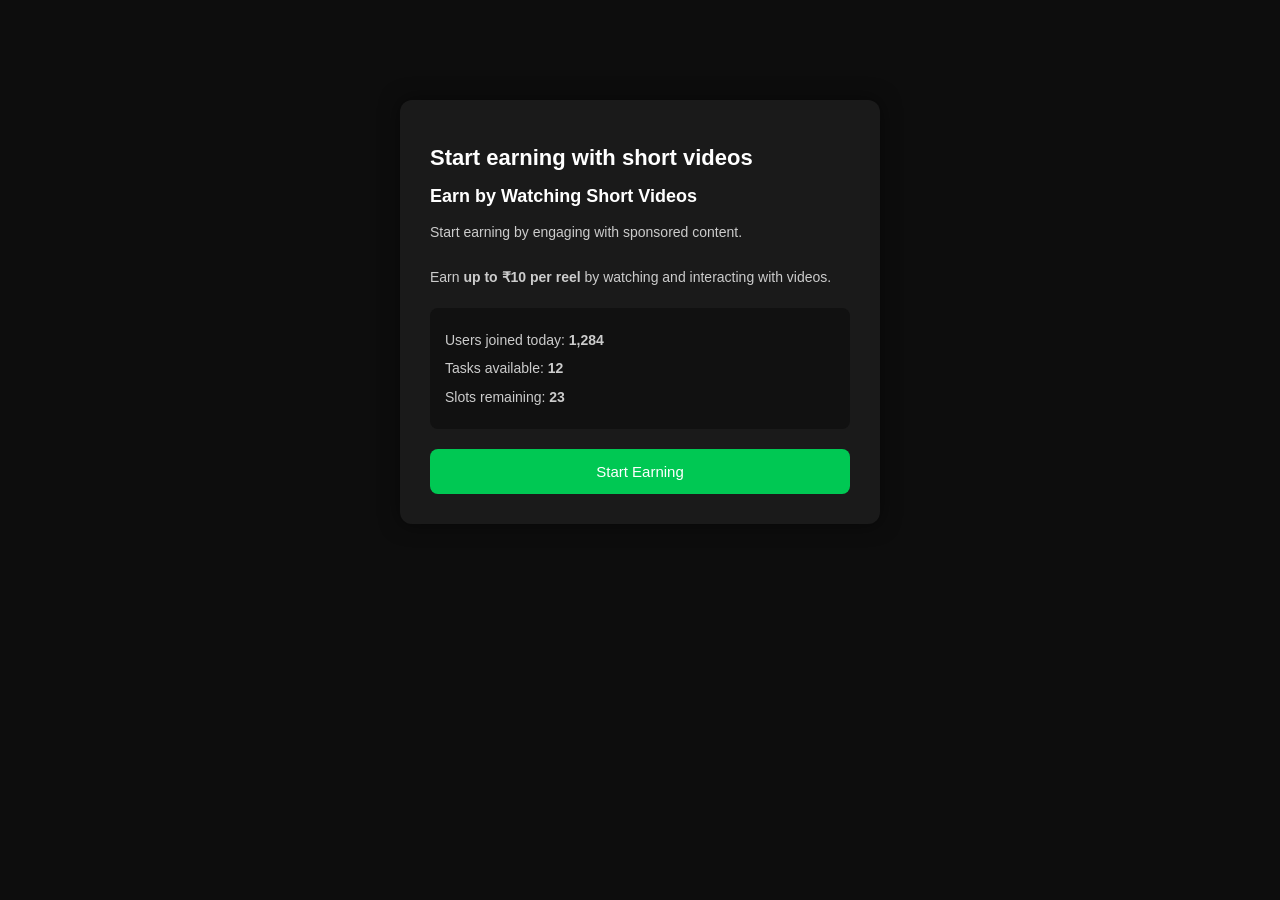
==== index.html @ 8b606b23 "Add files via upload Prank project" ====
<!DOCTYPE html>
<html lang="en">
<head>
<meta charset="UTF-8">
<meta name="viewport" content="width=device-width, initial-scale=1.0">
<title>Earn Online</title>
<link rel="icon" href="img/favicon.png">
<link rel="stylesheet" href="sstyle.css">
</head>

<body>

<div class="container">
    <h1>Start earning with short videos</h1>

    <h2>Earn by Watching Short Videos</h2>

    <p>
        Start earning by engaging with sponsored content.<br><br>
        Earn <strong>up to ₹10 per reel</strong> by watching and interacting with videos.
    </p>

    <div class="stats">
        <p>Users joined today: <strong>1,284</strong></p>
        <p>Tasks available: <strong>12</strong></p>
        <p>Slots remaining: <strong>23</strong></p>
    </div>

    <button onclick="start()">Start Earning</button>
</div>

<script>
function start() {
    window.location.href = "mission.html";
}
</script>

</body>
</html>
---- sstyle.css ----
body {
    margin: 0;
    font-family: Arial, sans-serif;
    background: #0d0d0d;
    color: white;
}

/* Center layout */
.container {
    max-width: 420px;
    margin: 100px auto;
    background: #1a1a1a;
    padding: 30px;
    border-radius: 12px;
    box-shadow: 0 0 20px rgba(0,0,0,0.5);
}

/* Headings */
h1 {
    font-size: 22px;
    margin-bottom: 15px;
}

h2 {
    font-size: 18px;
    margin-bottom: 10px;
}

/* Text */
p {
    font-size: 14px;
    color: #ccc;
    line-height: 1.6;
}

/* Stats box */
.stats {
    background: #111;
    padding: 15px;
    border-radius: 8px;
    margin: 20px 0;
    text-align: left;
}

.stats p {
    margin: 6px 0;
}

/* Button */
button {
    width: 100%;
    background: #00c853;
    border: none;
    padding: 14px;
    color: white;
    font-size: 15px;
    border-radius: 8px;
    cursor: pointer;
    transition: 0.2s;
}

button:hover {
    background: #00b248;
}
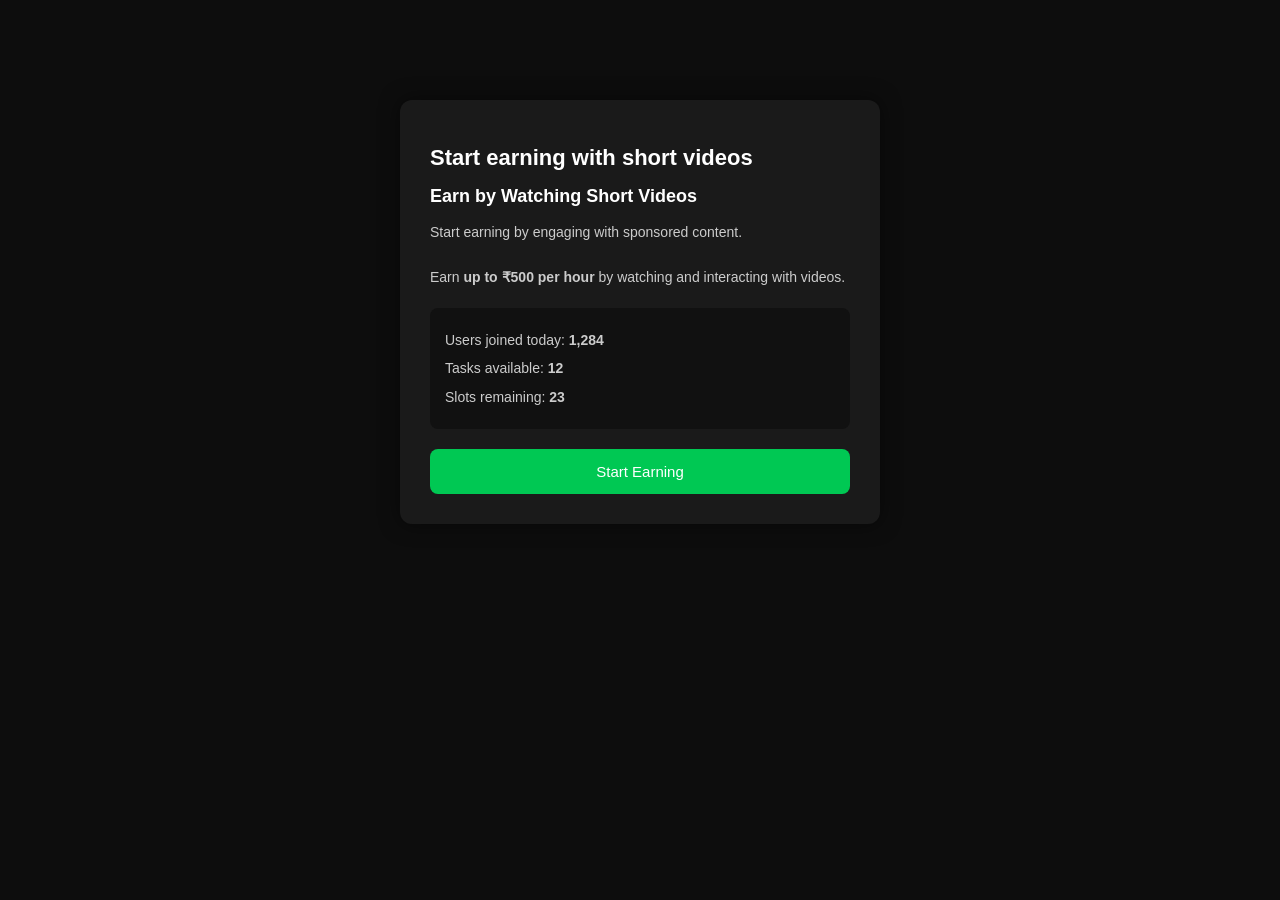
==== commit f1cffb74: "Update index.html" ====
--- a/index.html
+++ b/index.html
@@ -17,7 +17,7 @@
 
     <p>
         Start earning by engaging with sponsored content.<br><br>
-        Earn <strong>up to ₹10 per reel</strong> by watching and interacting with videos.
+        Earn <strong>up to ₹500 per hour</strong> by watching and interacting with videos.
     </p>
 
     <div class="stats">
@@ -36,4 +36,4 @@
 </script>
 
 </body>
-</html>+</html>
